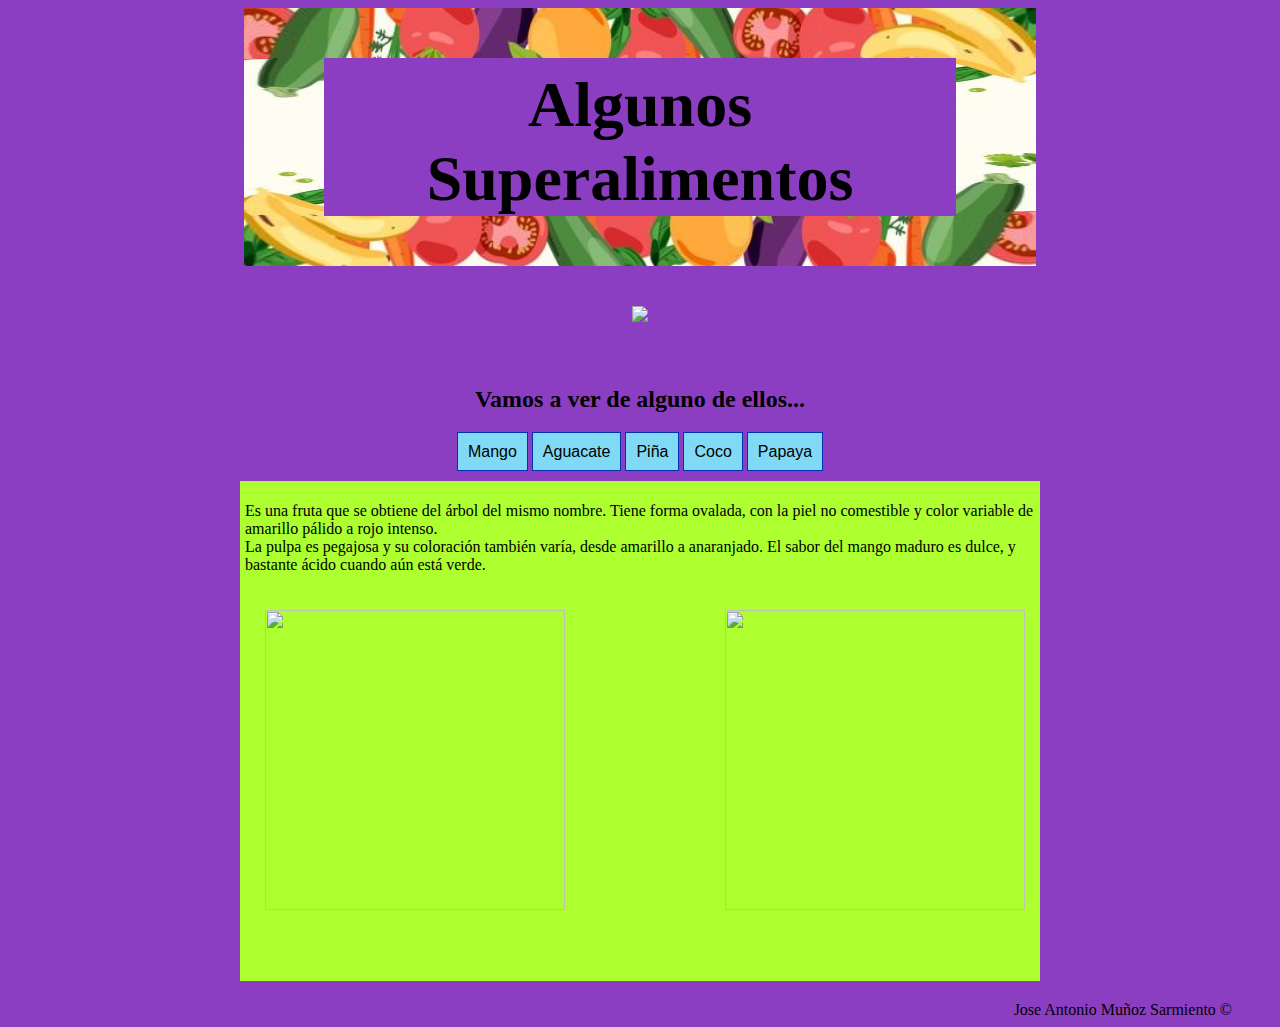
==== alimentos.html @ f1fa8b51 "Es la primera vez que subo la pagina web" ====
<!doctype html>
<html>

<head>
    <title>Mi p&aacute;gina principal</title>
    <Meta charset="utf-8">
    <meta http-equiv="Content-Type" content="text/html; charset=iso-8851-1" />
    <link rel="stylesheet" href="css/estiloalimentos.css" type="text/css" />
</head>

<body>
    <h1>Algunos Superalimentos</h1>
    <div id="catalogo">
        <img id="principal" src="../MunozJosePaginawebNavidad/img/variedadfrutas.jpg">
    </div>
    <h2>Vamos a ver de alguno de ellos...</h2>
    <div class="menu">
        <a href="#mango">Mango</a>
        <a href="#aguacate">Aguacate</a>
        <a href="#piña">Piña</a>
        <a href="#coco">Coco</a>
        <a href="#papaya">Papaya</a>
    </div>
    <div class="contenido">
        <div id="mango">
            <p>Es una fruta que se obtiene del árbol del mismo nombre. Tiene forma ovalada, con la piel no comestible y
                color variable de amarillo pálido a rojo intenso. <br>
                La pulpa es pegajosa y su coloración también varía, desde amarillo a anaranjado. El sabor del mango
                maduro es dulce, y bastante ácido cuando aún está verde.</p>
                <img  id="imgmango" src="../MunozJosePaginawebNavidad/img/mangopelado.jpg">
                <img  id="imgmangodere" src="../MunozJosePaginawebNavidad/img/mangoarbol.jpg">
        </div>
        <div id="aguacate">
            <p>El aguacate es un fruto exótico carnoso que se obtiene del árbol tropical del mismo nombre. En algunas
                partes de América del Sur se conoce como Palta. <br>
                Presenta unas dimensiones de 5-6 cm de longitud. El peso normal oscila entre 200-400 g, aunque pueden
                encontrarse piezas de hasta 2 kg de peso.</p>
                <img id="imgaguacate" src="../MunozJosePaginawebNavidad/img/aguacate.jpeg">
                <img id="imgaguacatedere" src="../MunozJosePaginawebNavidad/img/aguacatearbol.jpeg">
        </div>
        <div id="piña">
            <p>La piña tropical o piña americana (Ananas comosus) es la fruta obtenida de la planta que recibe el mismo
                nombre. Su forma es ovalada y gruesa,
                con aproximadamente 30 cm de largo y 15 cm de diámetro. <br> La pulpa comestible se halla rodeada de brácteas
                verdes que pasan a anaranjadas al madurar, formando la piel del fruto.</p>
                <img id="imgpiña" src="../MunozJosePaginawebNavidad/img/piña.jpeg">
                <img id="imgpiñadere" src="../MunozJosePaginawebNavidad/img/piñaarbol.jpeg">
        </div>
        <div id="coco">
            <p>El coco es una fruta obtenida principalmente de la especie tropical cocotero, la palmera más cultivada a
                nivel mundial. Sus flores son poligamonoecias.
                Tiene una cáscara exterior gruesa, una capa intermedia fibrosa y otra interior dura, vellosa y marrón;
                que tiene adherida la pulpa blanca y aromática.</p>
                <img id="imgcoco" src="../MunozJosePaginawebNavidad/img/coco.jpeg">
                <img id="imgpalmera" src="../MunozJosePaginawebNavidad/img/palmera.jpeg">
        </div>
        <div id="papaya">
            <p>La papaya es una fruta tropical de forma ovalada o aperada, que mide entre 10 y 20cm y pesa normalmente
                entre 500 y 1.000g, aunque puede alcanzar los 5kg. <br>
                Se trata de una baya con la piel fina y de color entre el verde amarillento y el naranja. La pulpa es
                roja anaranjada o amarilla, dulce y muy jugosa.</p>
                <img id="imgpapaya" src="../MunozJosePaginawebNavidad/img/papaya.jpeg">
                <img id="imgpapayadere" src="../MunozJosePaginawebNavidad/img/papayaarbol.jpeg">
        </div>
    </div>
    <footer>
        Jose Antonio Muñoz Sarmiento &#169
    </footer>
</body>

</html>
---- css/estiloalimentos.css ----
body{
    background-color:rgb(140, 62, 195);
 }
h1{
    font-size: 4em;
    text-align: center;
    font-family: 'Comic Sans MS';
    width: 50%;
    padding-top: 10px;
    margin: 0 auto;
    border: silver 27px solid;
    border-image-source: url(../img/bordevegano.jpg);
    border-image-slice: 40;
    border-width: 50px 80px 50px 80px;

}
h2{
    margin-bottom: 30px;
    text-align: center;
    font-family: 'Comic Sans MS'
}
.menu{
    text-align: center;
}
#principal{
    margin-top: 40px;
    margin-bottom: 40px;
}
#catalogo{
    text-align: center;
}
a{
    font-family: Verdana, Arial;
    color: #000;
    background-color: #81DAF5;
    border: 1px solid #0431B4;
    padding: 10px;
    text-decoration: none;
    
}
a:hover{
    color: rgb(233, 11, 11);
    background-color:rgba(131, 200, 101, 0.711);
}
a:visited{
    background-color: orange
}
.contenido{
    margin: auto;
    margin-bottom: 20px;
    margin-top: 20px;
    width: 800px;
    height: 500px;
    overflow: hidden;
}
#mango {
    font-family: 'Comic Sans MS';
    padding: 5px;
    width: 800px;
    height: 500px;
    background-color: greenyellow;
}
#aguacate{
    font-family: 'Comic Sans MS';
    padding: 5px;
    width: 800px;
    height: 500px;
    background-color: greenyellow;
}
#piña{
    font-family: 'Comic Sans MS';
    padding: 5px;
    width: 800px;
    height: 500px;
    background-color: greenyellow;
}
#coco{
    font-family: 'Comic Sans MS';
    padding: 5px;
    width: 800px;
    height: 500px;
    background-color: greenyellow;
}
#papaya{
    font-family: 'Comic Sans MS';
    padding: 5px;
    width: 800px;
    height: 500px;
    background-color: greenyellow;
}
#imgmango{
    margin-left: 20px;
    margin-top: 20px;
    width: 300px;
    height: 300px;
    float: left;
}
#imgmangodere{
    margin-right: 20px;
    margin-top: 20px;
    width: 300px;
    height: 300px;
    float: right;
}
#imgaguacate{
    margin-left: 20px;
    margin-top: 20px;
    width: 300px;
    height: 300px;
    float: left;
}
#imgaguacatedere{
    margin-right: 20px;
    margin-top: 20px;
    width: 300px;
    height: 300px;
    float: right;
}
#imgpiña{
    margin-left: 20px;
    margin-top: 20px;
    width: 300px;
    height: 300px;
    float: left;
}
#imgpiñadere{
    margin-right: 20px;
    margin-top: 20px;
    width: 300px;
    height: 300px;
    float: right;
}
#imgcoco{
    margin-left: 20px;
    margin-top: 20px;
    width: 300px;
    height: 300px;
    float: left;
}
#imgpalmera{
    margin-right: 20px;
    margin-top: 20px;
    width: 300px;
    height: 300px;
    float: right;
}
#imgpapaya{
    margin-left: 20px;
    margin-top: 20px;
    width: 300px;
    height: 300px;
    float: left;
}
#imgpapayadere{
    margin-right: 20px;
    margin-top: 20px;
    width: 300px;
    height: 300px;
    float: right;
}
footer{
    padding-right: 40px;
    text-align: right;
}
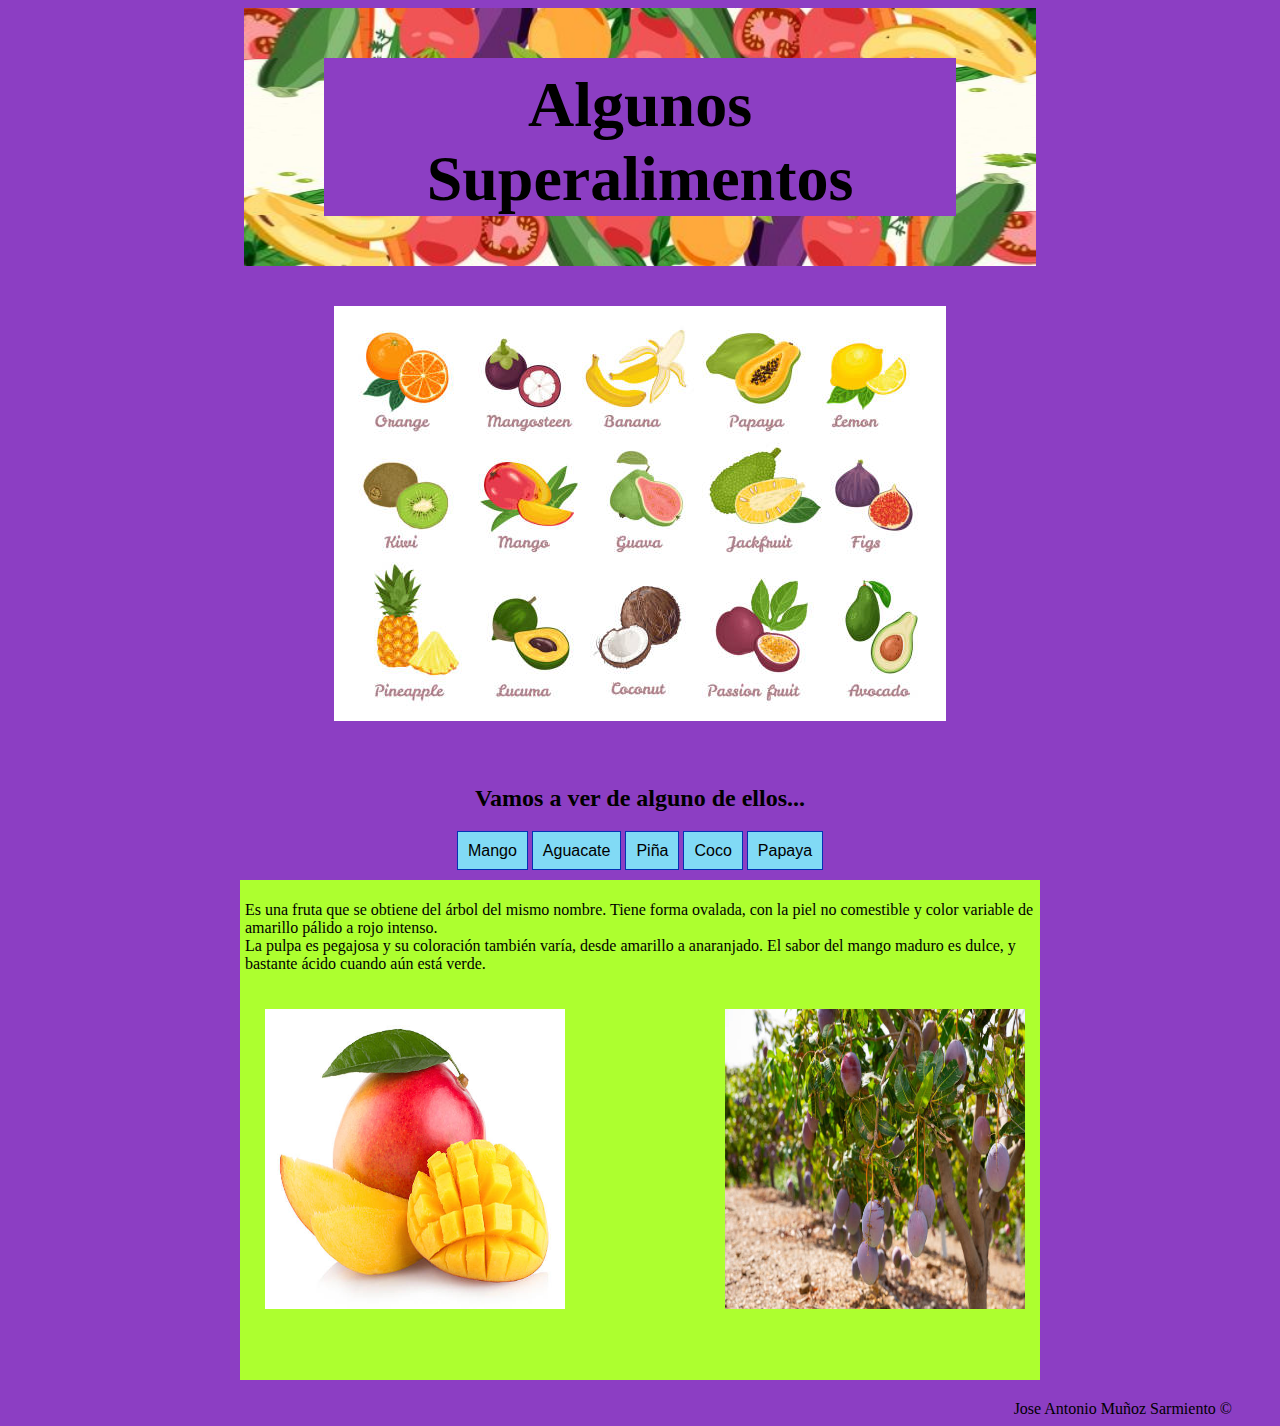
==== commit b5cc8ce5: "Corregido las direcciones de las imagenes" ====
--- a/alimentos.html
+++ b/alimentos.html
@@ -11,7 +11,7 @@
 <body>
     <h1>Algunos Superalimentos</h1>
     <div id="catalogo">
-        <img id="principal" src="../MunozJosePaginawebNavidad/img/variedadfrutas.jpg">
+        <img id="principal" src="/img/variedadfrutas.jpg">
     </div>
     <h2>Vamos a ver de alguno de ellos...</h2>
     <div class="menu">
@@ -27,40 +27,41 @@
                 color variable de amarillo pálido a rojo intenso. <br>
                 La pulpa es pegajosa y su coloración también varía, desde amarillo a anaranjado. El sabor del mango
                 maduro es dulce, y bastante ácido cuando aún está verde.</p>
-                <img  id="imgmango" src="../MunozJosePaginawebNavidad/img/mangopelado.jpg">
-                <img  id="imgmangodere" src="../MunozJosePaginawebNavidad/img/mangoarbol.jpg">
+            <img id="imgmango" src="/img/mangopelado.jpg">
+            <img id="imgmangodere" src="/img/mangoarbol.jpg">
         </div>
         <div id="aguacate">
             <p>El aguacate es un fruto exótico carnoso que se obtiene del árbol tropical del mismo nombre. En algunas
                 partes de América del Sur se conoce como Palta. <br>
                 Presenta unas dimensiones de 5-6 cm de longitud. El peso normal oscila entre 200-400 g, aunque pueden
                 encontrarse piezas de hasta 2 kg de peso.</p>
-                <img id="imgaguacate" src="../MunozJosePaginawebNavidad/img/aguacate.jpeg">
-                <img id="imgaguacatedere" src="../MunozJosePaginawebNavidad/img/aguacatearbol.jpeg">
+            <img id="imgaguacate" src="/img/aguacate.jpeg">
+            <img id="imgaguacatedere" src="/img/aguacatearbol.jpeg">
         </div>
         <div id="piña">
             <p>La piña tropical o piña americana (Ananas comosus) es la fruta obtenida de la planta que recibe el mismo
                 nombre. Su forma es ovalada y gruesa,
-                con aproximadamente 30 cm de largo y 15 cm de diámetro. <br> La pulpa comestible se halla rodeada de brácteas
+                con aproximadamente 30 cm de largo y 15 cm de diámetro. <br> La pulpa comestible se halla rodeada de
+                brácteas
                 verdes que pasan a anaranjadas al madurar, formando la piel del fruto.</p>
-                <img id="imgpiña" src="../MunozJosePaginawebNavidad/img/piña.jpeg">
-                <img id="imgpiñadere" src="../MunozJosePaginawebNavidad/img/piñaarbol.jpeg">
+            <img id="imgpiña" src="/img/piña.jpeg">
+            <img id="imgpiñadere" src="/img/piñaarbol.jpeg">
         </div>
         <div id="coco">
             <p>El coco es una fruta obtenida principalmente de la especie tropical cocotero, la palmera más cultivada a
                 nivel mundial. Sus flores son poligamonoecias.
                 Tiene una cáscara exterior gruesa, una capa intermedia fibrosa y otra interior dura, vellosa y marrón;
                 que tiene adherida la pulpa blanca y aromática.</p>
-                <img id="imgcoco" src="../MunozJosePaginawebNavidad/img/coco.jpeg">
-                <img id="imgpalmera" src="../MunozJosePaginawebNavidad/img/palmera.jpeg">
+            <img id="imgcoco" src="/img/coco.jpeg">
+            <img id="imgpalmera" src="/img/palmera.jpeg">
         </div>
         <div id="papaya">
             <p>La papaya es una fruta tropical de forma ovalada o aperada, que mide entre 10 y 20cm y pesa normalmente
                 entre 500 y 1.000g, aunque puede alcanzar los 5kg. <br>
                 Se trata de una baya con la piel fina y de color entre el verde amarillento y el naranja. La pulpa es
                 roja anaranjada o amarilla, dulce y muy jugosa.</p>
-                <img id="imgpapaya" src="../MunozJosePaginawebNavidad/img/papaya.jpeg">
-                <img id="imgpapayadere" src="../MunozJosePaginawebNavidad/img/papayaarbol.jpeg">
+            <img id="imgpapaya" src="/img/papaya.jpeg">
+            <img id="imgpapayadere" src="/img/papayaarbol.jpeg">
         </div>
     </div>
     <footer>
